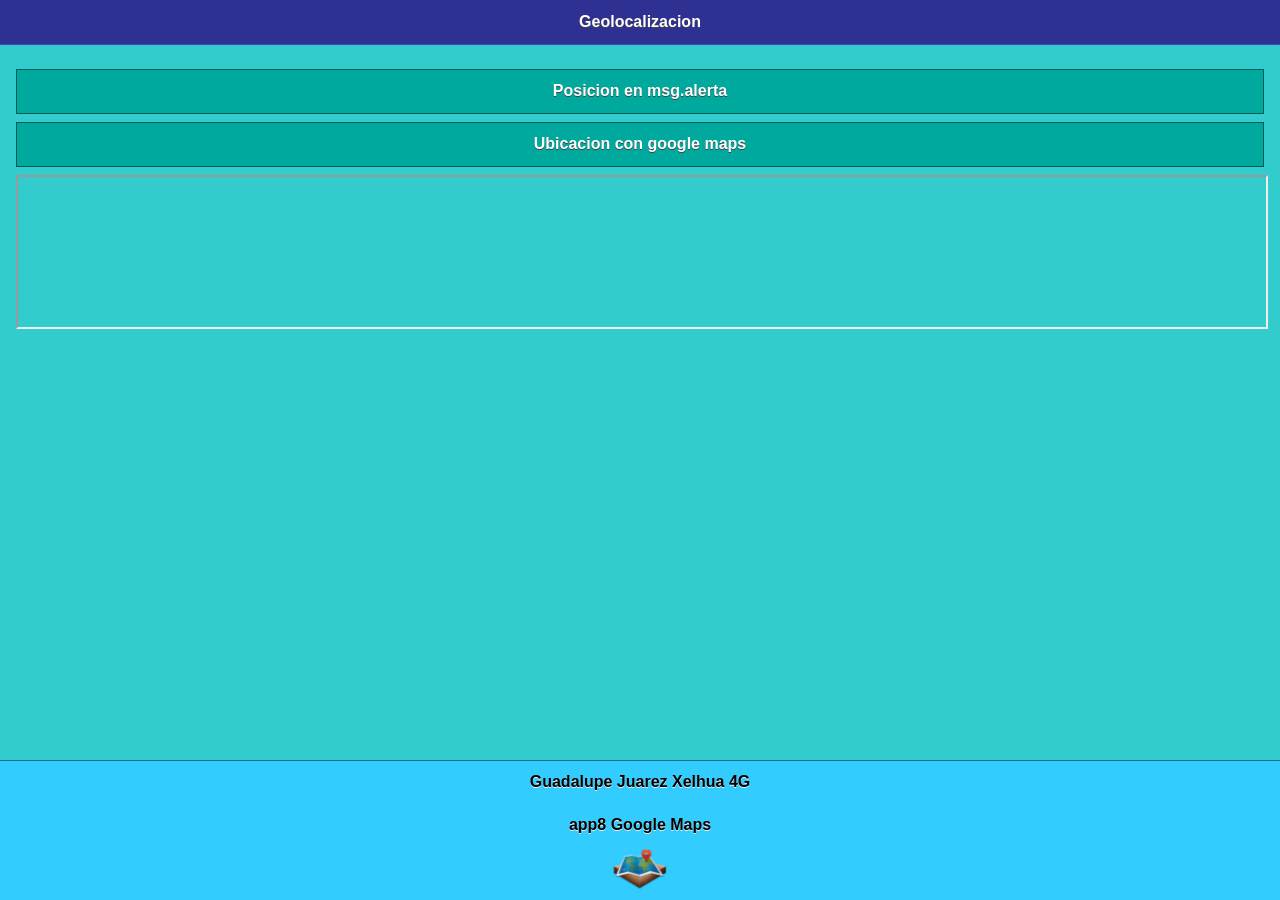
==== index.html @ 1a31a290 "1" ====
<!DOCTYPE html> 
<html>
<head>
<meta charset="utf-8">
<title>App8 Geolocalizacion</title>
<!--grupo CSS-->
<link rel="stylesheet" href="css/temaapp5.min.css"/>
<link rel="stylesheet" href="css/jquery.mobile.icons-1.4.5.min.css"/>
<link rel="stylesheet" href="css/jquery.mobile.structure-1.4.5.min.css"/>

<!--grupo JavaScript-->
<script src="js/jquery-1.11.2.min.js"></script>
<script src="js/jquery.mobile-1.4.5.min.js"></script>
<script src="js/acciones.js" type="text/javascript"></script>
<script src="phonegap.js"></script>

</head>
<body>
<!--Principal-->
<div data-role="page" id="Principal">
<div data-role="header" data-position="fixed" data-tap-toggle="false">
  <h1>Geolocalizacion</h1>
  </div>
  
<div data-role="main" class="ui-content" >
<div class="ui-btn" id="posicion">Posicion en msg.alerta</div>
<a href="index4.html" target="aqui" class="ui-btn"> Ubicacion con google maps</a>
<div>
<iframe name="aqui" width="100%" height="100%"></iframe>
</div>
 </div>
 
 <div data-role="footer" align="center" data-theme="b" data-position="fixed">
 <h4>Guadalupe Juarez Xelhua 4G</h4>
 <h5>app8 Google Maps</h5>
 <img src="res/android/mdpi.png" width="56" height="46">
 </div>
 </div>
 
 </body>
 </html>
---- css/temaapp5.min.css ----
/*!
* jQuery Mobile 1.4.5
* Git HEAD hash: 68e55e78b292634d3991c795f06f5e37a512decc <> Date: Fri Oct 31 2014 17:33:30 UTC
* http://jquerymobile.com
*
* Copyright 2010, 2014 jQuery Foundation, Inc. and othercontributors
* Released under the MIT license.
* http://jquery.org/license
*
*/


/* Globals */
/* Font
-----------------------------------------------------------------------------------------------------------*/
html {
	font-size: 100%;
}
body,
input,
select,
textarea,
button,
.ui-btn {
	font-size: 1em;
	line-height: 1.3;
	 font-family: sans-serif /*{global-font-family}*/;
}
legend,
.ui-input-text input,
.ui-input-search input {
	color: inherit;
	text-shadow: inherit;
}
/* Form labels (overrides font-weight bold in bars, and mini font-size) */
.ui-mobile label,
div.ui-controlgroup-label {
	font-weight: normal;
	font-size: 16px;
}
/* Separators
-----------------------------------------------------------------------------------------------------------*/
/* Field contain separator (< 28em) */
.ui-field-contain {
	border-bottom-color: #828282;
	border-bottom-color: rgba(0,0,0,.15);
	border-bottom-width: 1px;
	border-bottom-style: solid;
}
/* Table opt-in classes: strokes between each row, and alternating row stripes */
/* Classes table-stroke and table-stripe are deprecated in 1.4. */
.table-stroke thead th,
.table-stripe thead th,
.table-stripe tbody tr:last-child {
	border-bottom: 1px solid #d6d6d6; /* non-RGBA fallback */
	border-bottom: 1px solid rgba(0,0,0,.1);
}
.table-stroke tbody th,
.table-stroke tbody td {
	border-bottom: 1px solid #e6e6e6; /* non-RGBA fallback  */
	border-bottom: 1px solid rgba(0,0,0,.05);
}
.table-stripe.table-stroke tbody tr:last-child th,
.table-stripe.table-stroke tbody tr:last-child td {
	border-bottom: 0;
}
.table-stripe tbody tr:nth-child(odd) td,
.table-stripe tbody tr:nth-child(odd) th {
	background-color: #eeeeee; /* non-RGBA fallback  */
	background-color: rgba(0,0,0,.04);
}
/* Buttons
-----------------------------------------------------------------------------------------------------------*/
.ui-btn,
label.ui-btn {
	font-weight: bold;
	border-width: 1px;
	border-style: solid;
}
.ui-btn {
	text-decoration: none !important;
}
.ui-btn-active {
	cursor: pointer;
}
/* Corner rounding
-----------------------------------------------------------------------------------------------------------*/
/* Class ui-btn-corner-all deprecated in 1.4 */
.ui-corner-all {
	-webkit-border-radius: .6em /*{global-radii-blocks}*/;
	border-radius: .6em /*{global-radii-blocks}*/;
}
/* Buttons */
.ui-btn-corner-all,
.ui-btn.ui-corner-all,
/* Slider track */
.ui-slider-track.ui-corner-all,
/* Flipswitch */
.ui-flipswitch.ui-corner-all,
/* Count bubble */
.ui-li-count {
	-webkit-border-radius: .3125em /*{global-radii-buttons}*/;
	border-radius: .3125em /*{global-radii-buttons}*/;
}
/* Icon-only buttons */
.ui-btn-icon-notext.ui-btn-corner-all,
.ui-btn-icon-notext.ui-corner-all {
	-webkit-border-radius: 1em;
	border-radius: 1em;
}
/* Radius clip workaround for cleaning up corner trapping */
.ui-btn-corner-all,
.ui-corner-all {
	-webkit-background-clip: padding;
	background-clip: padding-box;
}
/* Popup arrow */
.ui-popup.ui-corner-all > .ui-popup-arrow-guide {
	left: .6em /*{global-radii-blocks}*/;
	right: .6em /*{global-radii-blocks}*/;
	top: .6em /*{global-radii-blocks}*/;
	bottom: .6em /*{global-radii-blocks}*/;
}
/* Shadow
-----------------------------------------------------------------------------------------------------------*/
.ui-shadow {
	-webkit-box-shadow: 0 1px 3px /*{global-box-shadow-size}*/ rgba(0,0,0,.2) /*{global-box-shadow-color}*/;
	-moz-box-shadow: 0 1px 3px /*{global-box-shadow-size}*/ rgba(0,0,0,.2) /*{global-box-shadow-color}*/;
	box-shadow: 0 1px 3px /*{global-box-shadow-size}*/ rgba(0,0,0,.2) /*{global-box-shadow-color}*/;
}
.ui-shadow-inset {
	-webkit-box-shadow: inset 0 1px 3px /*{global-box-shadow-size}*/ rgba(0,0,0,.2) /*{global-box-shadow-color}*/;
	-moz-box-shadow: inset 0 1px 3px /*{global-box-shadow-size}*/ rgba(0,0,0,.2) /*{global-box-shadow-color}*/;
	box-shadow: inset 0 1px 3px /*{global-box-shadow-size}*/ rgba(0,0,0,.2) /*{global-box-shadow-color}*/;
}
.ui-overlay-shadow {
	-webkit-box-shadow: 0 0 12px 		rgba(0,0,0,.6);
	-moz-box-shadow: 0 0 12px 			rgba(0,0,0,.6);
	box-shadow: 0 0 12px 				rgba(0,0,0,.6);
}
/* Icons
-----------------------------------------------------------------------------------------------------------*/
.ui-btn-icon-left:after,
.ui-btn-icon-right:after,
.ui-btn-icon-top:after,
.ui-btn-icon-bottom:after,
.ui-btn-icon-notext:after {
	background-color: #666666 /*{global-icon-color}*/;
	background-color: rgba(0,0,0,.15) /*{global-icon-disc}*/;
	background-position: center center;
	background-repeat: no-repeat;
	-webkit-border-radius: 1em;
	border-radius: 1em;
}
/* Alt icons */
.ui-alt-icon.ui-btn:after,
.ui-alt-icon .ui-btn:after,
html .ui-alt-icon.ui-checkbox-off:after,
html .ui-alt-icon.ui-radio-off:after,
html .ui-alt-icon .ui-checkbox-off:after,
html .ui-alt-icon .ui-radio-off:after {
	background-color: #666666 /*{global-icon-color}*/;
	background-color: rgba(0,0,0,.15) /*{global-icon-disc}*/;
}
/* No disc */
.ui-nodisc-icon.ui-btn:after,
.ui-nodisc-icon .ui-btn:after {
	background-color: transparent;
}
/* Icon shadow */
.ui-shadow-icon.ui-btn:after,
.ui-shadow-icon .ui-btn:after {
	-webkit-box-shadow: 0 1px 0 rgba(255,255,255,.3) /*{global-icon-shadow}*/;
	-moz-box-shadow: 0 1px 0 rgba(255,255,255,.3) /*{global-icon-shadow}*/;
	box-shadow: 0 1px 0 rgba(255,255,255,.3) /*{global-icon-shadow}*/;
}
/* Checkbox and radio */
.ui-btn.ui-checkbox-off:after,
.ui-btn.ui-checkbox-on:after,
.ui-btn.ui-radio-off:after,
.ui-btn.ui-radio-on:after {
	display: block;
	width: 18px;
	height: 18px;
	margin: -9px 2px 0 2px;
}
.ui-checkbox-off:after,
.ui-btn.ui-radio-off:after {
	filter: Alpha(Opacity=30);
	opacity: .3;
}
.ui-btn.ui-checkbox-off:after,
.ui-btn.ui-checkbox-on:after {
	-webkit-border-radius: .1875em;
	border-radius: .1875em;
}
.ui-btn.ui-checkbox-off:after {
	background-color: #666;
	background-color: rgba(0,0,0,.3);
}
.ui-radio .ui-btn.ui-radio-on:after {
	background-image: none;
	background-color: #fff;
	width: 8px;
	height: 8px;
	border-width: 5px;
	border-style: solid; 
}
.ui-alt-icon.ui-btn.ui-radio-on:after,
.ui-alt-icon .ui-btn.ui-radio-on:after {
	background-color: #000;
}
/* Loader */
.ui-icon-loading {
	background: url("images/ajax-loader.gif");
	background-size: 2.875em 2.875em;
}.ui-bar-a,.ui-page-theme-a .ui-bar-inherit,html .ui-bar-a .ui-bar-inherit,html .ui-body-a .ui-bar-inherit,html body .ui-group-theme-a .ui-bar-inherit{background-color:#2e3192 ;border-color:#4044cc ;color:#ffffff ;text-shadow:0  1px  0  #444444 ;font-weight:bold;}.ui-bar-a{border-width:1px;border-style:solid;}.ui-overlay-a,.ui-page-theme-a,.ui-page-theme-a .ui-panel-wrapper{background-color:#33cccc ;border-color:#33cccc ;color:#000000 ;text-shadow:0  1px  0  #eeeeee ;}.ui-body-a,.ui-page-theme-a .ui-body-inherit,html .ui-bar-a .ui-body-inherit,html .ui-body-a .ui-body-inherit,html body .ui-group-theme-a .ui-body-inherit,html .ui-panel-page-container-a{background-color:#29abe2 ;border-color:#165e7c ;color:#ffffff ;text-shadow:0  1px  0  #444444 ;}.ui-body-a{border-width:1px;border-style:solid;}.ui-page-theme-a a,html .ui-bar-a a,html .ui-body-a a,html body .ui-group-theme-a a{color:#3388cc ;font-weight:bold;}.ui-page-theme-a a:visited,html .ui-bar-a a:visited,html .ui-body-a a:visited,html body .ui-group-theme-a a:visited{   color:#3388cc ;}.ui-page-theme-a a:hover,html .ui-bar-a a:hover,html .ui-body-a a:hover,html body .ui-group-theme-a a:hover{color:#005599 ;}.ui-page-theme-a a:active,html .ui-bar-a a:active,html .ui-body-a a:active,html body .ui-group-theme-a a:active{color:#005599 ;}.ui-page-theme-a .ui-btn,html .ui-bar-a .ui-btn,html .ui-body-a .ui-btn,html body .ui-group-theme-a .ui-btn,html head + body .ui-btn.ui-btn-a,.ui-page-theme-a .ui-btn:visited,html .ui-bar-a .ui-btn:visited,html .ui-body-a .ui-btn:visited,html body .ui-group-theme-a .ui-btn:visited,html head + body .ui-btn.ui-btn-a:visited{background-color:#00a99d ;border-color:#005c56 ;color:#ffffff ;text-shadow:0  1px  0  #444444 ;}.ui-page-theme-a .ui-btn:hover,html .ui-bar-a .ui-btn:hover,html .ui-body-a .ui-btn:hover,html body .ui-group-theme-a .ui-btn:hover,html head + body .ui-btn.ui-btn-a:hover{background-color:#45c2b4 ;border-color:#256a63 ;color:#ffffff ;text-shadow:0  1px  0  #444444 ;}.ui-page-theme-a .ui-btn:active,html .ui-bar-a .ui-btn:active,html .ui-body-a .ui-btn:active,html body .ui-group-theme-a .ui-btn:active,html head + body .ui-btn.ui-btn-a:active{background-color:#45c2b4 ;border-color:#256a63 ;color:#ffffff ;text-shadow:0  1px  0  #444444 ;}.ui-page-theme-a .ui-btn.ui-btn-active,html .ui-bar-a .ui-btn.ui-btn-active,html .ui-body-a .ui-btn.ui-btn-active,html body .ui-group-theme-a .ui-btn.ui-btn-active,html head + body .ui-btn.ui-btn-a.ui-btn-active,.ui-page-theme-a .ui-checkbox-on:after,html .ui-bar-a .ui-checkbox-on:after,html .ui-body-a .ui-checkbox-on:after,html body .ui-group-theme-a .ui-checkbox-on:after,.ui-btn.ui-checkbox-on.ui-btn-a:after,.ui-page-theme-a .ui-flipswitch-active,html .ui-bar-a .ui-flipswitch-active,html .ui-body-a .ui-flipswitch-active,html body .ui-group-theme-a .ui-flipswitch-active,html body .ui-flipswitch.ui-bar-a.ui-flipswitch-active,.ui-page-theme-a .ui-slider-track .ui-btn-active,html .ui-bar-a .ui-slider-track .ui-btn-active,html .ui-body-a .ui-slider-track .ui-btn-active,html body .ui-group-theme-a .ui-slider-track .ui-btn-active,html body div.ui-slider-track.ui-body-a .ui-btn-active{background-color:#3388cc ;border-color:#3388cc ;color:#ffffff ;text-shadow:0  1px  0  #005599 ;}.ui-page-theme-a .ui-radio-on:after,html .ui-bar-a .ui-radio-on:after,html .ui-body-a .ui-radio-on:after,html body .ui-group-theme-a .ui-radio-on:after,.ui-btn.ui-radio-on.ui-btn-a:after{border-color:#3388cc ;}.ui-page-theme-a .ui-btn:focus,html .ui-bar-a .ui-btn:focus,html .ui-body-a .ui-btn:focus,html body .ui-group-theme-a .ui-btn:focus,html head + body .ui-btn.ui-btn-a:focus,.ui-page-theme-a .ui-focus,html .ui-bar-a .ui-focus,html .ui-body-a .ui-focus,html body .ui-group-theme-a .ui-focus,html head + body .ui-btn-a.ui-focus,html head + body .ui-body-a.ui-focus{-webkit-box-shadow:0 0 12px #3388cc ;-moz-box-shadow:0 0 12px #3388cc ;box-shadow:0 0 12px #3388cc ;}.ui-bar-b,.ui-page-theme-b .ui-bar-inherit,html .ui-bar-b .ui-bar-inherit,html .ui-body-b .ui-bar-inherit,html body .ui-group-theme-b .ui-bar-inherit{background-color:#33ccff ;border-color:#1c708c ;color:#000000 ;text-shadow:0  1px  0  #eeeeee ;font-weight:bold;}.ui-bar-b{border-width:1px;border-style:solid;}.ui-overlay-b,.ui-page-theme-b,.ui-page-theme-b .ui-panel-wrapper{background-color:#33cccc ;border-color:#33cccc ;color:#000000 ;text-shadow:0  1px  0  #eeeeee ;}.ui-body-b,.ui-page-theme-b .ui-body-inherit,html .ui-bar-b .ui-body-inherit,html .ui-body-b .ui-body-inherit,html body .ui-group-theme-b .ui-body-inherit,html .ui-panel-page-container-b{background-color:#2e3192 ;border-color:#4044cc ;color:#ffffff ;text-shadow:0  1px  0  #444444 ;}.ui-body-b{border-width:1px;border-style:solid;}.ui-page-theme-b a,html .ui-bar-b a,html .ui-body-b a,html body .ui-group-theme-b a{color:#3388cc ;font-weight:bold;}.ui-page-theme-b a:visited,html .ui-bar-b a:visited,html .ui-body-b a:visited,html body .ui-group-theme-b a:visited{   color:#3388cc ;}.ui-page-theme-b a:hover,html .ui-bar-b a:hover,html .ui-body-b a:hover,html body .ui-group-theme-b a:hover{color:#005599 ;}.ui-page-theme-b a:active,html .ui-bar-b a:active,html .ui-body-b a:active,html body .ui-group-theme-b a:active{color:#005599 ;}.ui-page-theme-b .ui-btn,html .ui-bar-b .ui-btn,html .ui-body-b .ui-btn,html body .ui-group-theme-b .ui-btn,html head + body .ui-btn.ui-btn-b,.ui-page-theme-b .ui-btn:visited,html .ui-bar-b .ui-btn:visited,html .ui-body-b .ui-btn:visited,html body .ui-group-theme-b .ui-btn:visited,html head + body .ui-btn.ui-btn-b:visited{background-color:#00a99d ;border-color:#005c56 ;color:#ffffff ;text-shadow:0  1px  0  #444444 ;}.ui-page-theme-b .ui-btn:hover,html .ui-bar-b .ui-btn:hover,html .ui-body-b .ui-btn:hover,html body .ui-group-theme-b .ui-btn:hover,html head + body .ui-btn.ui-btn-b:hover{background-color:#45c2b4 ;border-color:#256a63 ;color:#ffffff ;text-shadow:0  1px  0  #444444 ;}.ui-page-theme-b .ui-btn:active,html .ui-bar-b .ui-btn:active,html .ui-body-b .ui-btn:active,html body .ui-group-theme-b .ui-btn:active,html head + body .ui-btn.ui-btn-b:active{background-color:#45c2b4 ;border-color:#256a63 ;color:#ffffff ;text-shadow:0  1px  0  #444444 ;}.ui-page-theme-b .ui-btn.ui-btn-active,html .ui-bar-b .ui-btn.ui-btn-active,html .ui-body-b .ui-btn.ui-btn-active,html body .ui-group-theme-b .ui-btn.ui-btn-active,html head + body .ui-btn.ui-btn-b.ui-btn-active,.ui-page-theme-b .ui-checkbox-on:after,html .ui-bar-b .ui-checkbox-on:after,html .ui-body-b .ui-checkbox-on:after,html body .ui-group-theme-b .ui-checkbox-on:after,.ui-btn.ui-checkbox-on.ui-btn-b:after,.ui-page-theme-b .ui-flipswitch-active,html .ui-bar-b .ui-flipswitch-active,html .ui-body-b .ui-flipswitch-active,html body .ui-group-theme-b .ui-flipswitch-active,html body .ui-flipswitch.ui-bar-b.ui-flipswitch-active,.ui-page-theme-b .ui-slider-track .ui-btn-active,html .ui-bar-b .ui-slider-track .ui-btn-active,html .ui-body-b .ui-slider-track .ui-btn-active,html body .ui-group-theme-b .ui-slider-track .ui-btn-active,html body div.ui-slider-track.ui-body-b .ui-btn-active{background-color:#3388cc ;border-color:#3388cc ;color:#ffffff ;text-shadow:0  1px  0  #005599 ;}.ui-page-theme-b .ui-radio-on:after,html .ui-bar-b .ui-radio-on:after,html .ui-body-b .ui-radio-on:after,html body .ui-group-theme-b .ui-radio-on:after,.ui-btn.ui-radio-on.ui-btn-b:after{border-color:#3388cc ;}.ui-page-theme-b .ui-btn:focus,html .ui-bar-b .ui-btn:focus,html .ui-body-b .ui-btn:focus,html body .ui-group-theme-b .ui-btn:focus,html head + body .ui-btn.ui-btn-b:focus,.ui-page-theme-b .ui-focus,html .ui-bar-b .ui-focus,html .ui-body-b .ui-focus,html body .ui-group-theme-b .ui-focus,html head + body .ui-btn-b.ui-focus,html head + body .ui-body-b.ui-focus{-webkit-box-shadow:0 0 12px #3388cc ;-moz-box-shadow:0 0 12px #3388cc ;box-shadow:0 0 12px #3388cc ;}.ui-bar-c,.ui-page-theme-c .ui-bar-inherit,html .ui-bar-c .ui-bar-inherit,html .ui-body-c .ui-bar-inherit,html body .ui-group-theme-c .ui-bar-inherit{background-color:#e9e9e9 ;border-color:#dddddd ;color:#333333 ;text-shadow:0  1px  0  #eeeeee ;font-weight:bold;}.ui-bar-c{border-width:1px;border-style:solid;}.ui-overlay-c,.ui-page-theme-c,.ui-page-theme-c .ui-panel-wrapper{background-color:#f9f9f9 ;border-color:#bbbbbb ;color:#333333 ;text-shadow:0  1px  0  #f3f3f3 ;}.ui-body-c,.ui-page-theme-c .ui-body-inherit,html .ui-bar-c .ui-body-inherit,html .ui-body-c .ui-body-inherit,html body .ui-group-theme-c .ui-body-inherit,html .ui-panel-page-container-c{background-color:#ffffff ;border-color:#dddddd ;color:#333333 ;text-shadow:0  1px  0  #f3f3f3 ;}.ui-body-c{border-width:1px;border-style:solid;}.ui-page-theme-c a,html .ui-bar-c a,html .ui-body-c a,html body .ui-group-theme-c a{color:#3388cc ;font-weight:bold;}.ui-page-theme-c a:visited,html .ui-bar-c a:visited,html .ui-body-c a:visited,html body .ui-group-theme-c a:visited{   color:#3388cc ;}.ui-page-theme-c a:hover,html .ui-bar-c a:hover,html .ui-body-c a:hover,html body .ui-group-theme-c a:hover{color:#005599 ;}.ui-page-theme-c a:active,html .ui-bar-c a:active,html .ui-body-c a:active,html body .ui-group-theme-c a:active{color:#005599 ;}.ui-page-theme-c .ui-btn,html .ui-bar-c .ui-btn,html .ui-body-c .ui-btn,html body .ui-group-theme-c .ui-btn,html head + body .ui-btn.ui-btn-c,.ui-page-theme-c .ui-btn:visited,html .ui-bar-c .ui-btn:visited,html .ui-body-c .ui-btn:visited,html body .ui-group-theme-c .ui-btn:visited,html head + body .ui-btn.ui-btn-c:visited{background-color:#f6f6f6 ;border-color:#dddddd ;color:#333333 ;text-shadow:0  1px  0  #f3f3f3 ;}.ui-page-theme-c .ui-btn:hover,html .ui-bar-c .ui-btn:hover,html .ui-body-c .ui-btn:hover,html body .ui-group-theme-c .ui-btn:hover,html head + body .ui-btn.ui-btn-c:hover{background-color:#ededed ;border-color:#dddddd ;color:#333333 ;text-shadow:0  1px  0  #f3f3f3 ;}.ui-page-theme-c .ui-btn:active,html .ui-bar-c .ui-btn:active,html .ui-body-c .ui-btn:active,html body .ui-group-theme-c .ui-btn:active,html head + body .ui-btn.ui-btn-c:active{background-color:#e8e8e8 ;border-color:#dddddd ;color:#333333 ;text-shadow:0  1px  0  #f3f3f3 ;}.ui-page-theme-c .ui-btn.ui-btn-active,html .ui-bar-c .ui-btn.ui-btn-active,html .ui-body-c .ui-btn.ui-btn-active,html body .ui-group-theme-c .ui-btn.ui-btn-active,html head + body .ui-btn.ui-btn-c.ui-btn-active,.ui-page-theme-c .ui-checkbox-on:after,html .ui-bar-c .ui-checkbox-on:after,html .ui-body-c .ui-checkbox-on:after,html body .ui-group-theme-c .ui-checkbox-on:after,.ui-btn.ui-checkbox-on.ui-btn-c:after,.ui-page-theme-c .ui-flipswitch-active,html .ui-bar-c .ui-flipswitch-active,html .ui-body-c .ui-flipswitch-active,html body .ui-group-theme-c .ui-flipswitch-active,html body .ui-flipswitch.ui-bar-c.ui-flipswitch-active,.ui-page-theme-c .ui-slider-track .ui-btn-active,html .ui-bar-c .ui-slider-track .ui-btn-active,html .ui-body-c .ui-slider-track .ui-btn-active,html body .ui-group-theme-c .ui-slider-track .ui-btn-active,html body div.ui-slider-track.ui-body-c .ui-btn-active{background-color:#3388cc ;border-color:#3388cc ;color:#ffffff ;text-shadow:0  1px  0  #005599 ;}.ui-page-theme-c .ui-radio-on:after,html .ui-bar-c .ui-radio-on:after,html .ui-body-c .ui-radio-on:after,html body .ui-group-theme-c .ui-radio-on:after,.ui-btn.ui-radio-on.ui-btn-c:after{border-color:#3388cc ;}.ui-page-theme-c .ui-btn:focus,html .ui-bar-c .ui-btn:focus,html .ui-body-c .ui-btn:focus,html body .ui-group-theme-c .ui-btn:focus,html head + body .ui-btn.ui-btn-c:focus,.ui-page-theme-c .ui-focus,html .ui-bar-c .ui-focus,html .ui-body-c .ui-focus,html body .ui-group-theme-c .ui-focus,html head + body .ui-btn-c.ui-focus,html head + body .ui-body-c.ui-focus{-webkit-box-shadow:0 0 12px #3388cc ;-moz-box-shadow:0 0 12px #3388cc ;box-shadow:0 0 12px #3388cc ;}.ui-disabled,.ui-state-disabled,button[disabled],.ui-select .ui-btn.ui-state-disabled{filter:Alpha(Opacity=30);opacity:.3;cursor:default !important;pointer-events:none;}.ui-btn:focus,.ui-btn.ui-focus{outline:0;}.ui-noboxshadow .ui-shadow,.ui-noboxshadow .ui-shadow-inset,.ui-noboxshadow .ui-overlay-shadow,.ui-noboxshadow .ui-shadow-icon.ui-btn:after,.ui-noboxshadow .ui-shadow-icon .ui-btn:after,.ui-noboxshadow .ui-focus,.ui-noboxshadow .ui-btn:focus,.ui-noboxshadow  input:focus,.ui-noboxshadow .ui-panel{-webkit-box-shadow:none !important;-moz-box-shadow:none !important;box-shadow:none !important;}.ui-noboxshadow .ui-btn:focus,.ui-noboxshadow .ui-focus{outline-width:1px;outline-style:auto;}
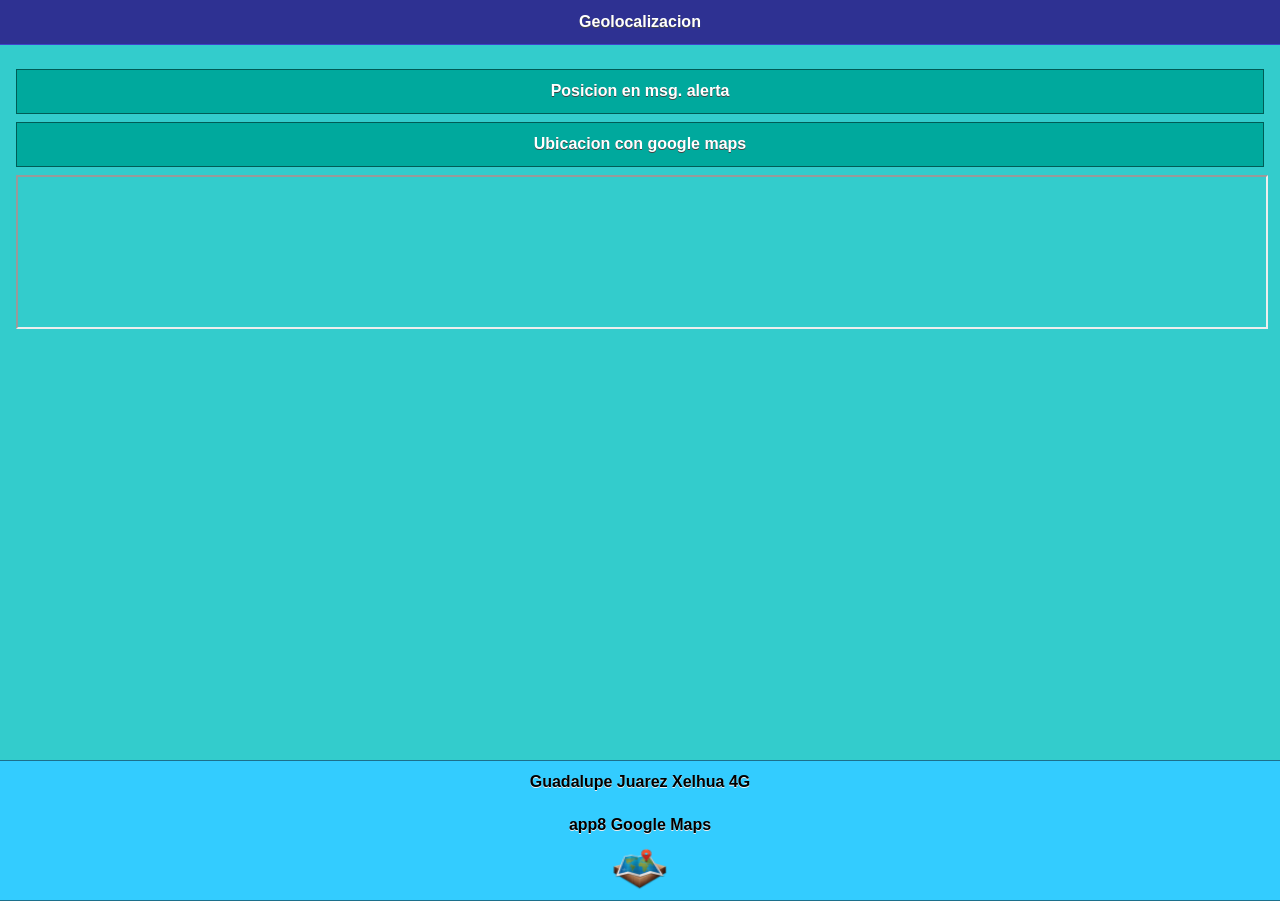
==== commit 995aa786: "6" ====
--- a/index.html
+++ b/index.html
@@ -2,7 +2,10 @@
 <html>
 <head>
 <meta charset="utf-8">
+<mata name="viewport" content="with=device-width,initial-scale=1,user-scalable=no"/> 
+
 <title>App8 Geolocalizacion</title>
+
 <!--grupo CSS-->
 <link rel="stylesheet" href="css/temaapp5.min.css"/>
 <link rel="stylesheet" href="css/jquery.mobile.icons-1.4.5.min.css"/>
@@ -13,8 +16,8 @@
 <script src="js/jquery.mobile-1.4.5.min.js"></script>
 <script src="js/acciones.js" type="text/javascript"></script>
 <script src="phonegap.js"></script>
+</head>
 
-</head>
 <body>
 <!--Principal-->
 <div data-role="page" id="Principal">
@@ -23,7 +26,7 @@
   </div>
   
 <div data-role="main" class="ui-content" >
-<div class="ui-btn" id="posicion">Posicion en msg.alerta</div>
+<div class="ui-btn" id="posicion">Posicion en msg. alerta</div>
 <a href="index4.html" target="aqui" class="ui-btn"> Ubicacion con google maps</a>
 <div>
 <iframe name="aqui" width="100%" height="100%"></iframe>
